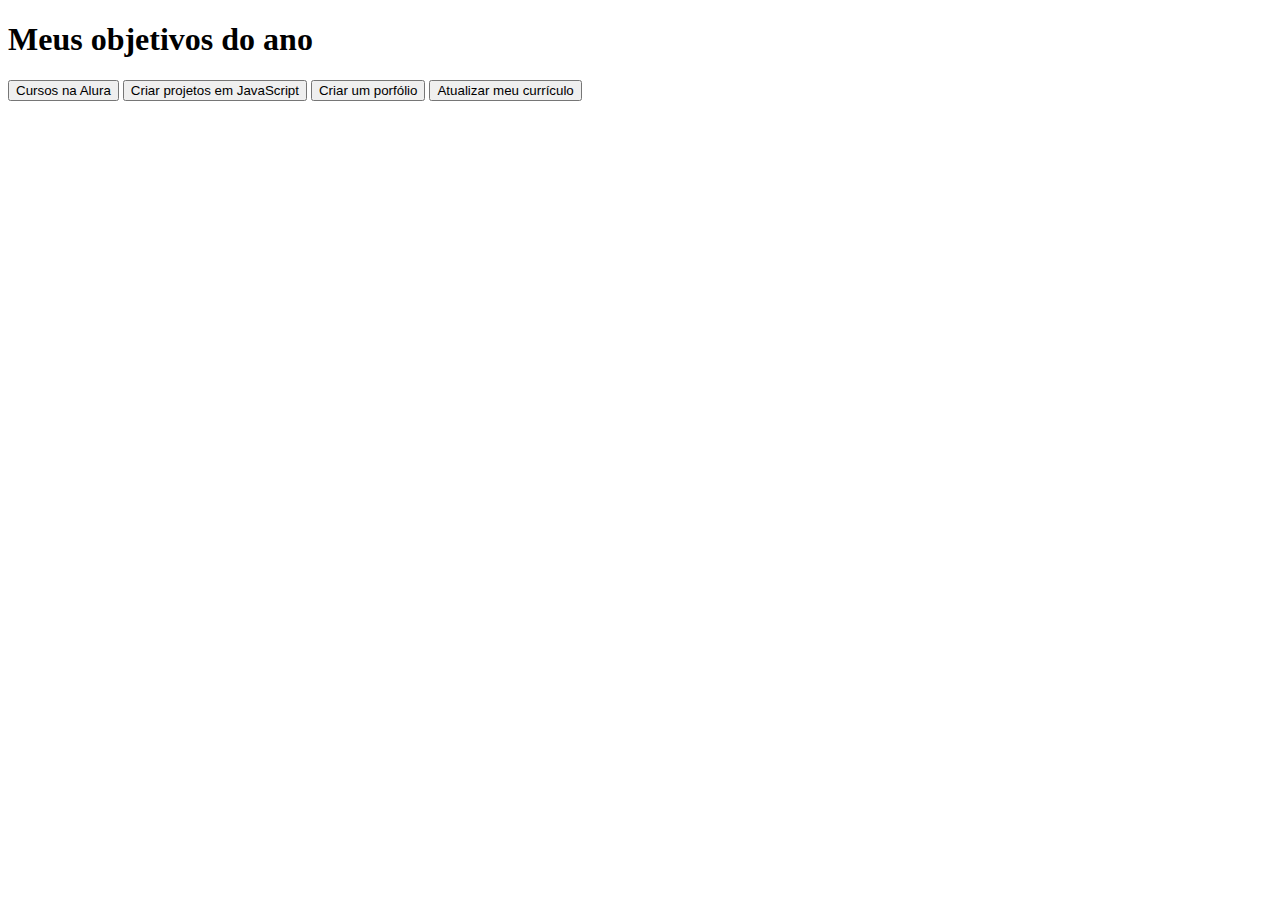
==== goiaba/index.html @ e1468ad8 "Add files via upload" ====
<!DOCTYPE html>
<html lang="pt-br">
<head>
    <meta charset="UTF-8">
    <link rel="stylesheet" href="css/style.css">
    <meta name="viewport" content="width=device-width, initial-scale=1.0">
    <title>PROJETO DE VIDA</title>
</head>
<body>
<section class="conteudo-principal"></section>
<h1 class="titulo-principal">Meus objetivos do ano</h1>
<div class="botoes">
    <button class="botao">Cursos na Alura</button>
    <button class="botao">Criar projetos em JavaScript</button>
    <button class="botao">Criar um porfólio</button>
    <button class="botao">Atualizar meu currículo</button>
</div>

</body>
</html>
---- goiaba/css/style.css ----
:root{
    --cor-de-fundo: #1E1E1E;
    --branco: #FFFFFF;
    --botao-ativo: #3A375E;
    --botão-inativo:#1E1E1E;
    --texto-fundo:#6FFF57;
    --verde: #6FFF57;

}
h1 {
    font-family:Webdings,fantasy;
}
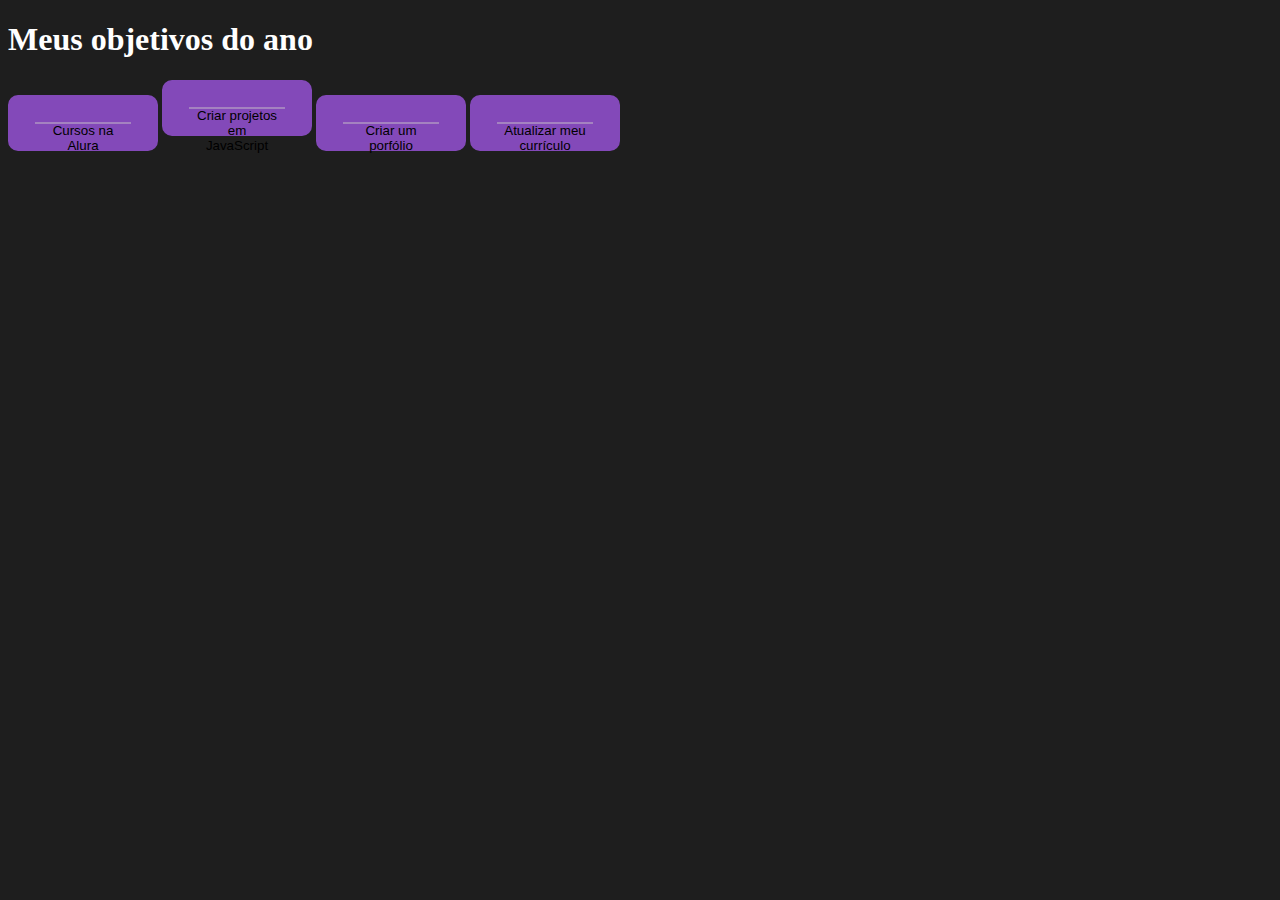
==== commit 931ba763: "Add files via upload" ====
--- a/goiaba/index.html
+++ b/goiaba/index.html
@@ -10,10 +10,10 @@
 <section class="conteudo-principal"></section>
 <h1 class="titulo-principal">Meus objetivos do ano</h1>
 <div class="botoes">
-    <button class="botao">Cursos na Alura</button>
-    <button class="botao">Criar projetos em JavaScript</button>
-    <button class="botao">Criar um porfólio</button>
-    <button class="botao">Atualizar meu currículo</button>
+    <button class="botao1">Cursos na Alura</button>
+    <button class="botao2">Criar projetos em JavaScript</button>
+    <button class="botao3">Criar um porfólio</button>
+    <button class="botao4">Atualizar meu currículo</button>
 </div>
 
 </body>
--- a/goiaba/css/style.css
+++ b/goiaba/css/style.css
@@ -1,12 +1,50 @@
 :root{
-    --cor-de-fundo: #1E1E1E;
-    --branco: #FFFFFF;
-    --botao-ativo: #3A375E;
-    --botão-inativo:#1E1E1E;
-    --texto-fundo:#6FFF57;
-    --verde: #6FFF57;
-
+    background-color: #1E1E1E;
+    color: #FFFFFF;
+}
+.botao1 {
+    background-color: #a482c0;
+    border-color: #8349b9;
+    border-width: 3cap;
+    border-style: solid;
+    border-radius: 10px;
+    width: 150px;
+    height: 40px;
+}
+.botao2 {
+    background-color: #a482c0;
+    border-color: #8349b9;
+    border-width: 3cap;
+    border-style: solid;
+    border-radius: 10px;
+    width: 150px;
+    height: 40px;
+}
+.botao3 {
+    background-color: #a482c0;
+    border-color: #8349b9;
+    border-width: 3cap;
+    border-style: solid;
+    border-radius: 10px;
+    width: 150px;
+    height: 40px;
+}
+.botao4 {
+    background-color: #a482c0;
+    border-color: #8349b9;
+    border-width: 3cap;
+    border-style: solid;
+    border-radius: 10px;
+    width: 150px;
+    height: 40px;
+}
+button:active {
+    background-color: #8349b9;
+}
+button:hover {
+    background-color: #5957db;
+    opacity: 60%;
 }
 h1 {
-    font-family:Webdings,fantasy;
+    font-family:Webdings;
 }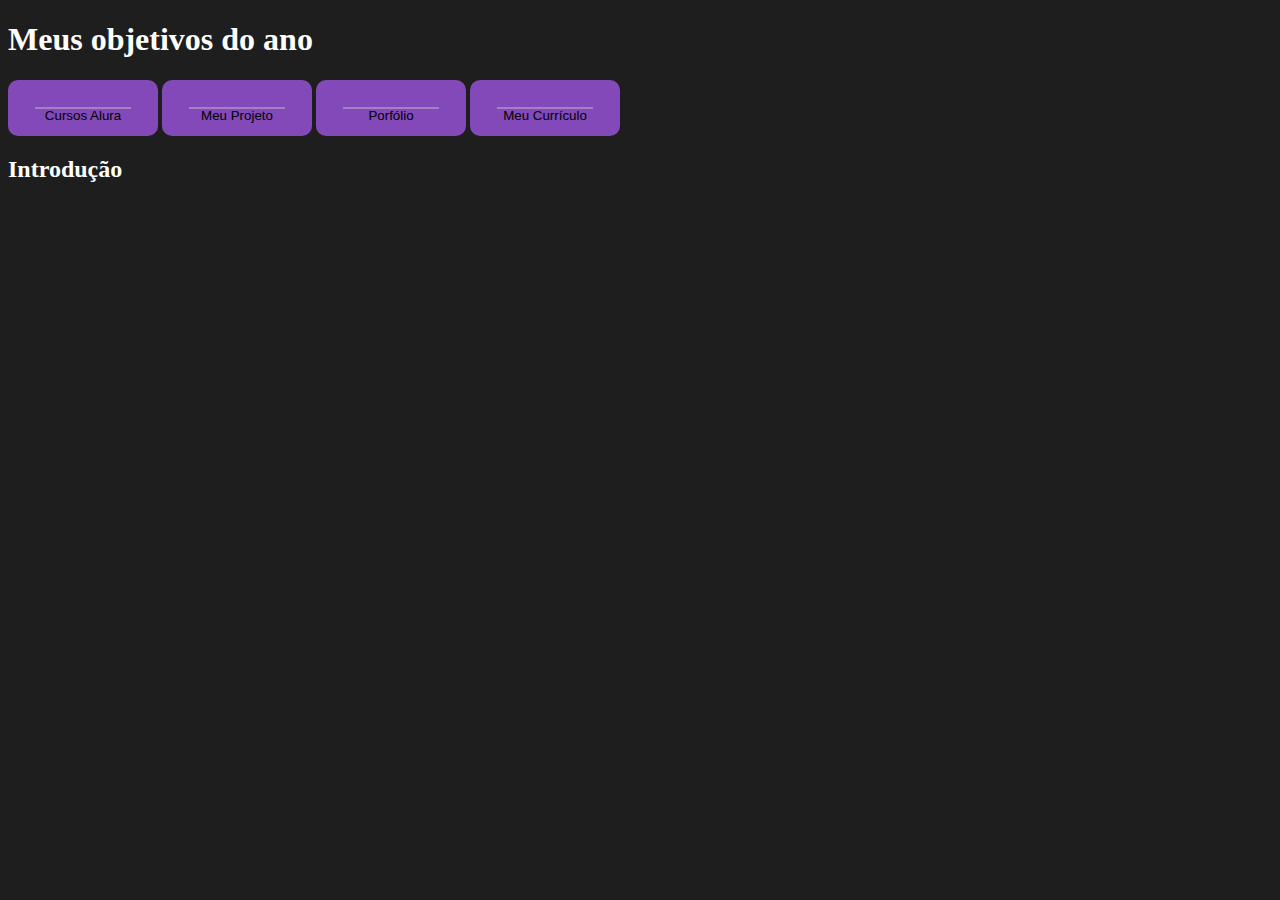
==== commit 6df53deb: "Add files via upload" ====
--- a/goiaba/index.html
+++ b/goiaba/index.html
@@ -4,17 +4,25 @@
     <meta charset="UTF-8">
     <link rel="stylesheet" href="css/style.css">
     <meta name="viewport" content="width=device-width, initial-scale=1.0">
-    <title>PROJETO DE VIDA</title>
+    <link rel="icon" href="PdV.png" type="image/jpg">
+    <title>PROJETO DE VIDA</title>      
 </head>
+
 <body>
 <section class="conteudo-principal"></section>
 <h1 class="titulo-principal">Meus objetivos do ano</h1>
-<div class="botoes">
-    <button class="botao1">Cursos na Alura</button>
-    <button class="botao2">Criar projetos em JavaScript</button>
-    <button class="botao3">Criar um porfólio</button>
-    <button class="botao4">Atualizar meu currículo</button>
-</div>
+</body>
+
+<body>
+    <div class="botoes">
+        <a href="http://127.0.0.1:3000/1.html"><button class="botao1">Cursos Alura</button></a>
+        <a href="#"><button class="botao2">Meu Projeto</button></a>
+        <a href="#"><button class="botao3">Porfólio</button></a>
+        <a href="#"><button class="botao4">Meu Currículo</button></a>
+    </div>
+</body>
+    <h2>Introdução</h2>
+<body>
 
 </body>
 </html>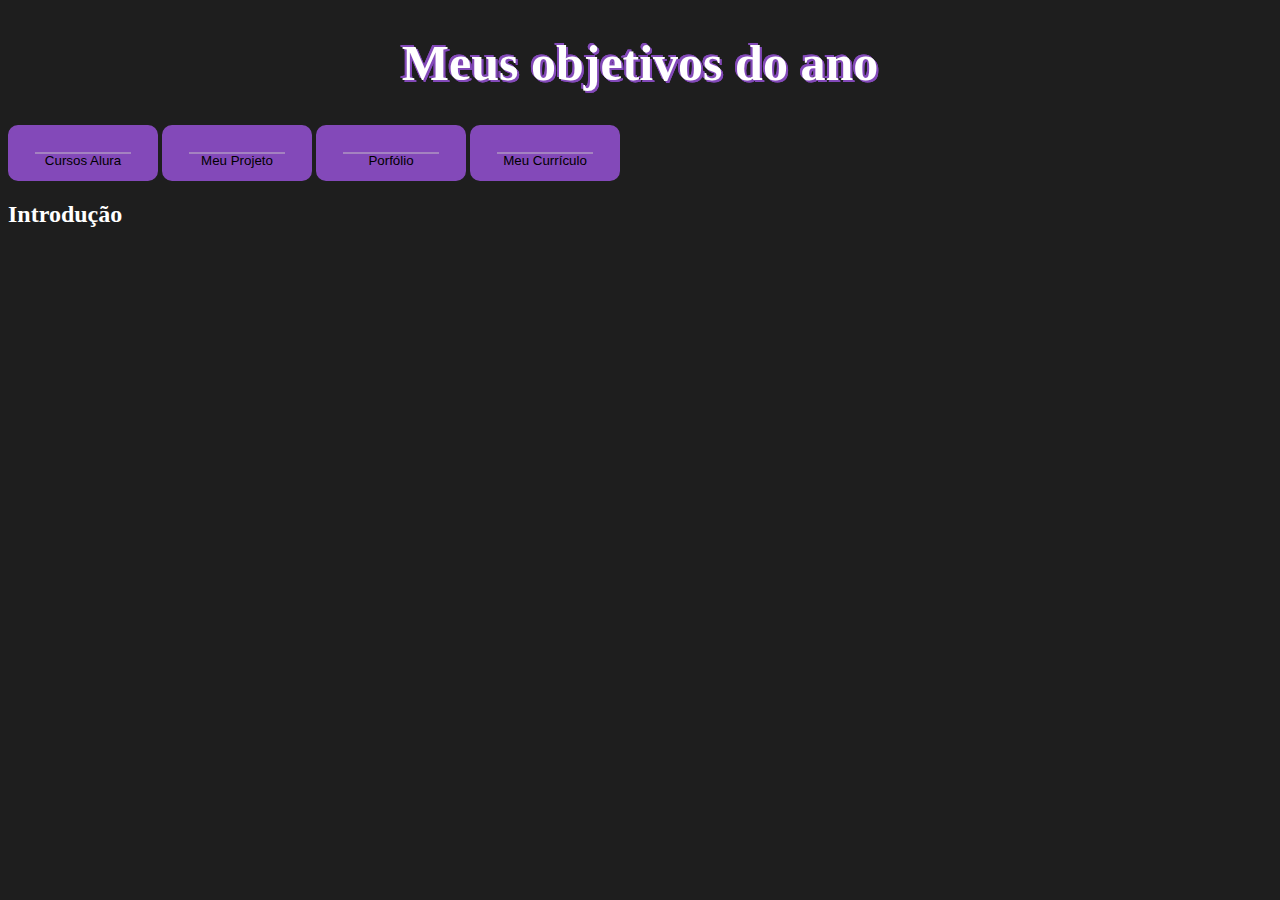
==== commit dd6c962e: "Add files via upload" ====
--- a/goiaba/index.html
+++ b/goiaba/index.html
@@ -4,7 +4,7 @@
     <meta charset="UTF-8">
     <link rel="stylesheet" href="css/style.css">
     <meta name="viewport" content="width=device-width, initial-scale=1.0">
-    <link rel="icon" href="PdV.png" type="image/jpg">
+    <link rel="icon" href="/img/PdV.png" type="image/jpg">
     <title>PROJETO DE VIDA</title>      
 </head>
 
@@ -15,7 +15,7 @@
 
 <body>
     <div class="botoes">
-        <a href="http://127.0.0.1:3000/1.html"><button class="botao1">Cursos Alura</button></a>
+        <a href="1.html"><button class="botao1">Cursos Alura</button></a>
         <a href="#"><button class="botao2">Meu Projeto</button></a>
         <a href="#"><button class="botao3">Porfólio</button></a>
         <a href="#"><button class="botao4">Meu Currículo</button></a>
--- a/goiaba/css/style.css
+++ b/goiaba/css/style.css
@@ -2,6 +2,7 @@
     background-color: #1E1E1E;
     color: #FFFFFF;
 }
+
 .botao1 {
     background-color: #a482c0;
     border-color: #8349b9;
@@ -10,6 +11,7 @@
     border-radius: 10px;
     width: 150px;
     height: 40px;
+    font-family: "alumni-sans-inline-one", sans-serif;
 }
 .botao2 {
     background-color: #a482c0;
@@ -45,6 +47,22 @@
     background-color: #5957db;
     opacity: 60%;
 }
+
 h1 {
-    font-family:Webdings;
+    font-family:Apple Chancery, cursive;
+    font-size: 50px;
+    text-align: center;
+    color: #fff;
+    text-shadow:
+      -2px -2px 0 #8349b9,
+      -2px -2px 0 #8349b9,
+      2px 2px 0 #8349b9,
+      2px 2px 0 #8349b9;
+}
+@font-face {
+    font-family: fontes;
+    src: url(fontes/hello_valentica/hello_valentica.ttf);
+};
+h2 {
+   font-family: fontes;
 }